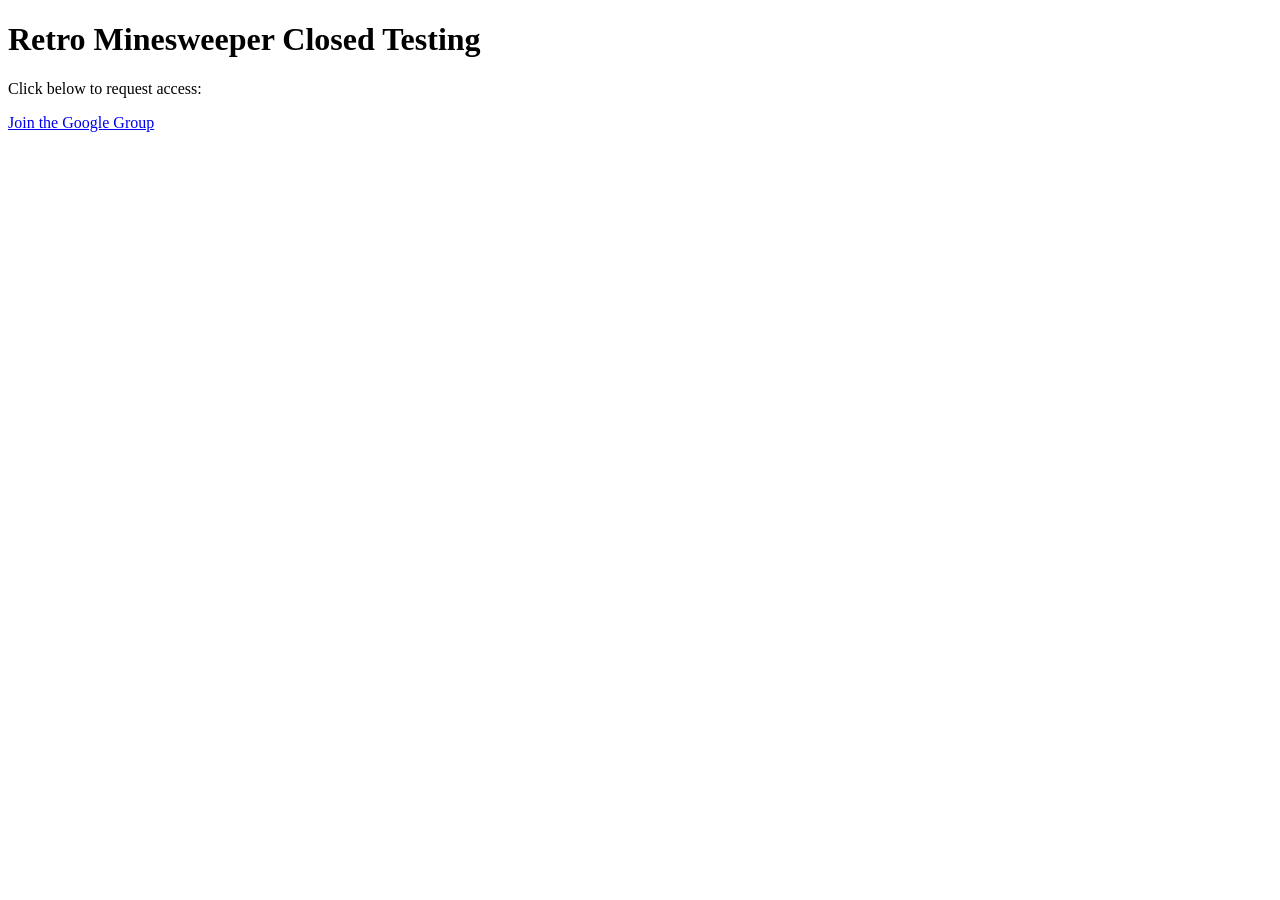
==== signup/index.html @ d08d8502 "Update index.html" ====
<!doctype html>
<html>
  <head>
    <title>Join Retro Minesweeper Testing</title>
  </head>
  <body>
    <h1>Retro Minesweeper Closed Testing</h1>
    <p>Click below to request access:</p>

    <a href="https://groups.google.com/g/retro-minesweeper-closed-testing"
       target="_blank">
      Join the Google Group
    </a>
  </body>
</html>
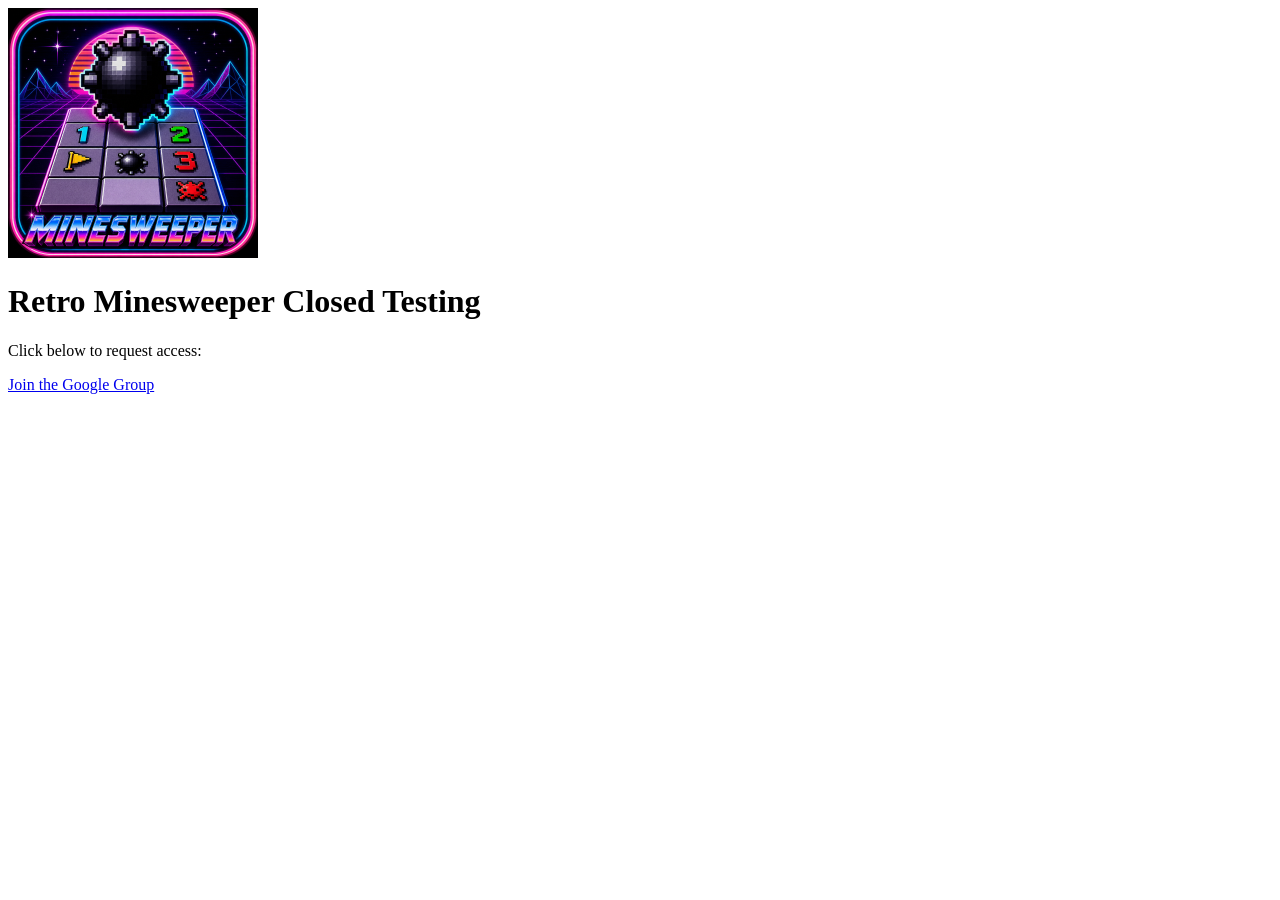
==== commit a9ff0fa3: "Update index.html" ====
--- a/signup/index.html
+++ b/signup/index.html
@@ -1,9 +1,19 @@
 <!doctype html>
 <html>
+
   <head>
-    <title>Join Retro Minesweeper Testing</title>
-  </head>
+  <meta charset="UTF-8">
+  <meta name="viewport" content="width=device-width, initial-scale=1.0">
+  <title>Retro Minesweeper 1985</title>
+  <link rel="stylesheet" href="style.css">
+  <link rel="manifest" href="manifest.json">
+  <meta name="theme-color" content="#000000">
+  <title>Join Retro Minesweeper Testing</title>
   <body>
+  <div id="menu" class="screen active">
+    <img src="titleScreen.png" class="title-img">
+  </div>
+    
     <h1>Retro Minesweeper Closed Testing</h1>
     <p>Click below to request access:</p>
 
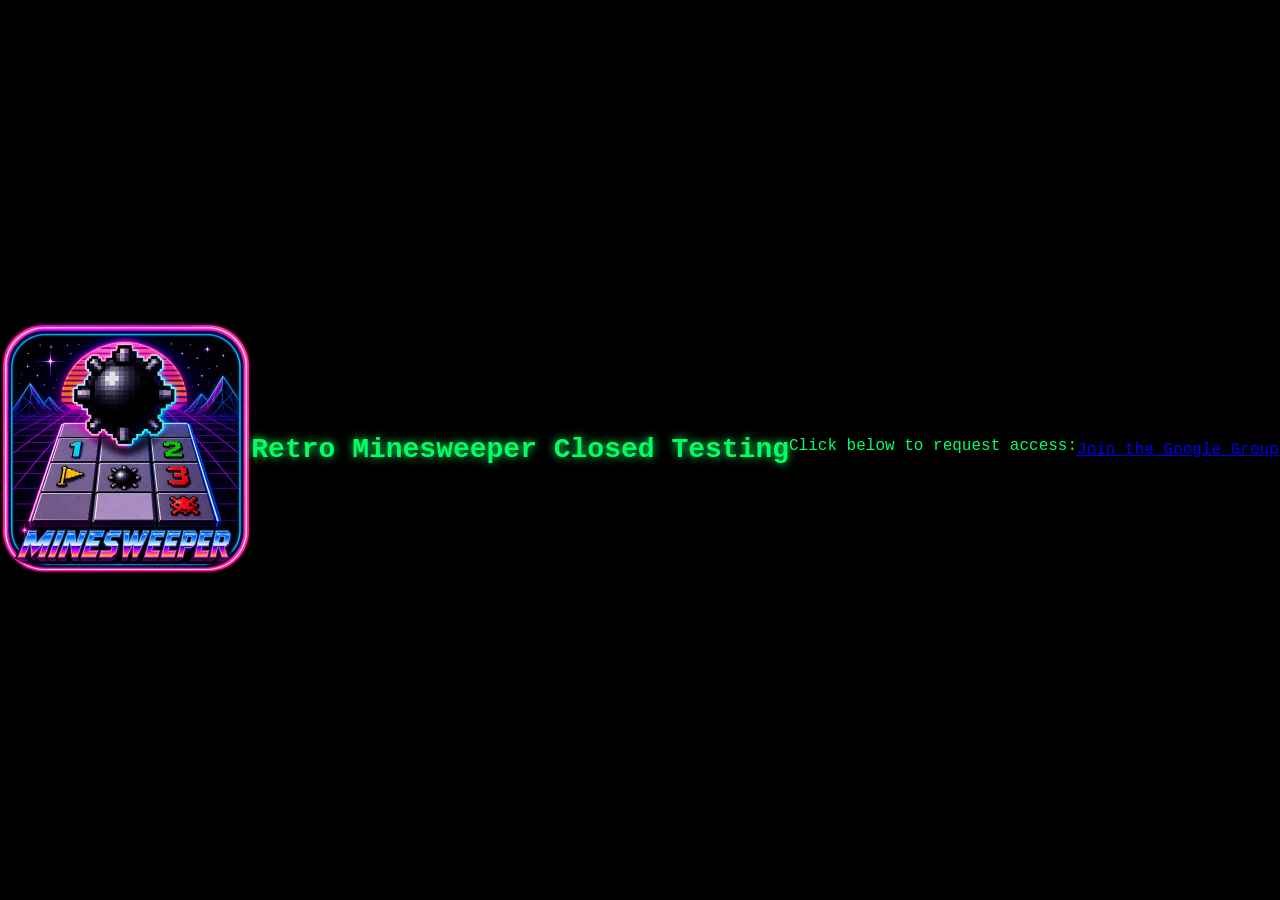
==== commit 203c9f4b: "Update index.html" ====
--- a/signup/index.html
+++ b/signup/index.html
@@ -5,7 +5,7 @@
   <meta charset="UTF-8">
   <meta name="viewport" content="width=device-width, initial-scale=1.0">
   <title>Retro Minesweeper 1985</title>
-  <link rel="stylesheet" href="style.css">
+  <link rel="stylesheet" href="styles.css">
   <link rel="manifest" href="manifest.json">
   <meta name="theme-color" content="#000000">
   <title>Join Retro Minesweeper Testing</title>
--- a/signup/styles.css
+++ b/signup/styles.css
@@ -0,0 +1,67 @@
+body {
+  background-color: #000;
+  color: #00ff66;
+  font-family: 'Courier New', monospace;
+  display: flex;
+  justify-content: center;
+  align-items: center;
+  height: 100vh;
+  margin: 0;
+  overflow: hidden;
+}
+
+.container {
+  border: 4px solid #00ff66;
+  padding: 40px;
+  width: 420px;
+  background: #111;
+  box-shadow: 0 0 20px #00ff66;
+  text-align: center;
+}
+
+h1 {
+  margin-bottom: 20px;
+  font-size: 28px;
+  text-shadow: 0 0 10px #00ff66;
+}
+
+p {
+  margin-bottom: 25px;
+  line-height: 1.5;
+}
+
+input {
+  width: 100%;
+  padding: 12px;
+  font-size: 16px;
+  background: #000;
+  border: 2px solid #00ff66;
+  color: #00ff66;
+  margin-bottom: 20px;
+  box-sizing: border-box;
+}
+
+input::placeholder {
+  color: #66ff99;
+}
+
+button {
+  background: #00ff66;
+  color: #000;
+  border: none;
+  padding: 12px 24px;
+  font-size: 18px;
+  font-weight: bold;
+  cursor: pointer;
+  transition: 0.2s;
+}
+
+button:hover {
+  background: #66ff99;
+  transform: scale(1.05);
+}
+
+#message {
+  margin-top: 20px;
+  min-height: 24px;
+}
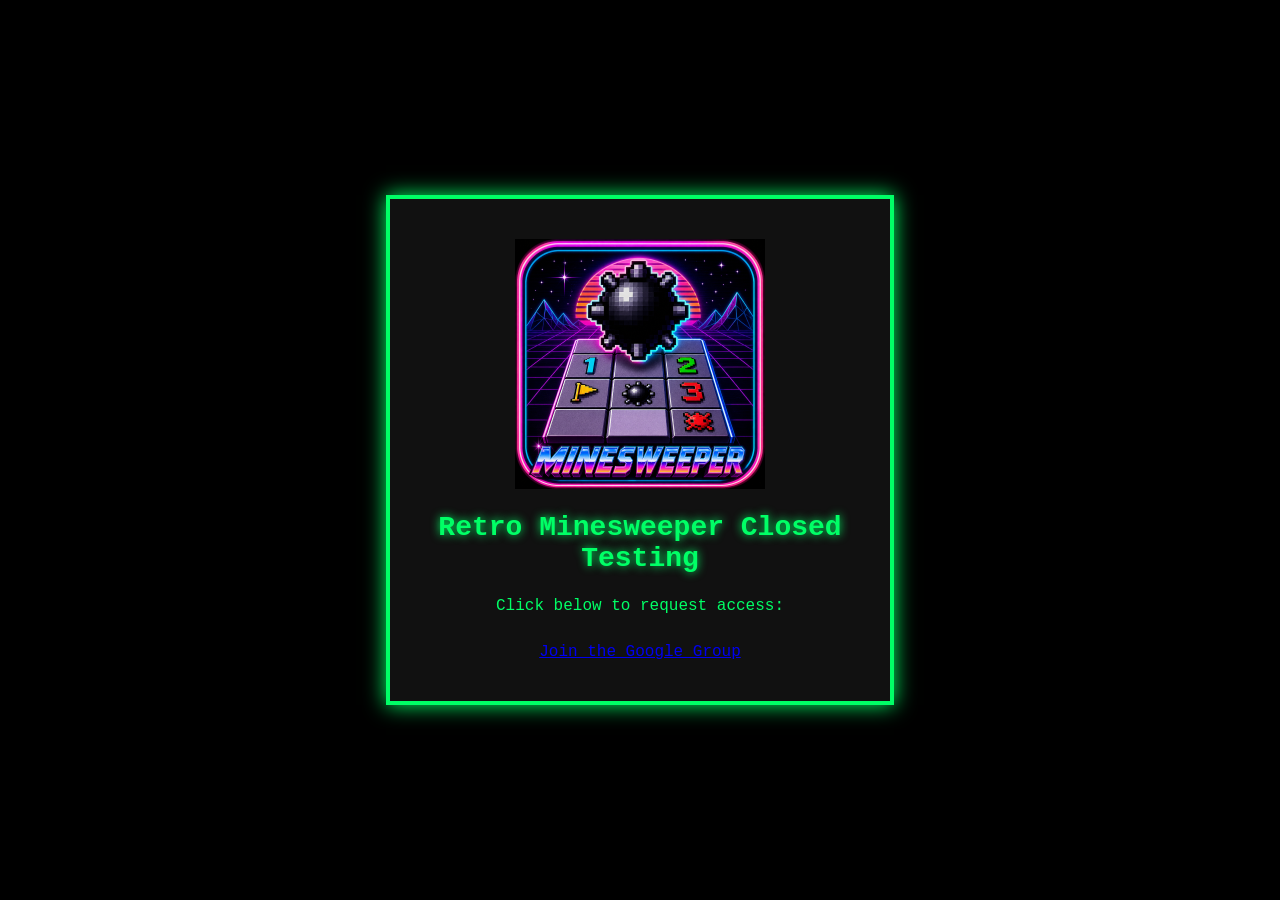
==== commit e95af340: "Update index.html" ====
--- a/signup/index.html
+++ b/signup/index.html
@@ -1,25 +1,32 @@
 <!doctype html>
-<html>
+<html lang="en">
 
-  <head>
+<head>
   <meta charset="UTF-8">
   <meta name="viewport" content="width=device-width, initial-scale=1.0">
+
   <title>Retro Minesweeper 1985</title>
   <link rel="stylesheet" href="styles.css">
   <link rel="manifest" href="manifest.json">
   <meta name="theme-color" content="#000000">
-  <title>Join Retro Minesweeper Testing</title>
-  <body>
-  <div id="menu" class="screen active">
-    <img src="titleScreen.png" class="title-img">
-  </div>
-    
+</head>
+
+<body>
+
+  <div class="container">
+
+    <img src="titleScreen.png" class="title-img" alt="Retro Minesweeper">
+
     <h1>Retro Minesweeper Closed Testing</h1>
+
     <p>Click below to request access:</p>
 
     <a href="https://groups.google.com/g/retro-minesweeper-closed-testing"
        target="_blank">
       Join the Google Group
     </a>
-  </body>
+
+  </div>
+
+</body>
 </html>
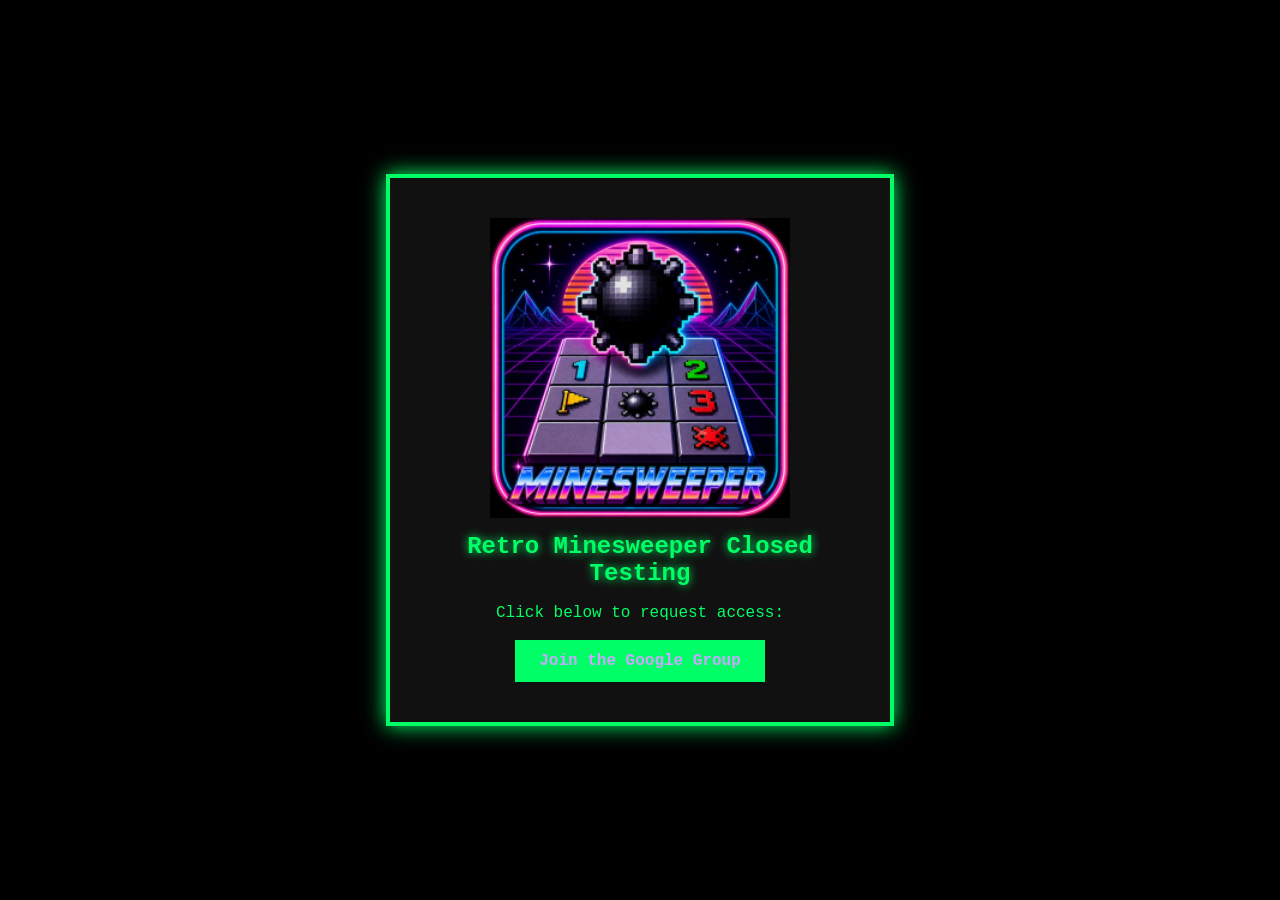
==== commit e2c2446e: "Update index.html" ====
--- a/signup/index.html
+++ b/signup/index.html
@@ -21,7 +21,7 @@
 
     <p>Click below to request access:</p>
 
-    <a href="https://groups.google.com/g/retro-minesweeper-closed-testing"
+    <a href="https://groups.google.com/g/retro-minesweeper-closed-testing/join"
        target="_blank">
       Join the Google Group
     </a>
--- a/signup/styles.css
+++ b/signup/styles.css
@@ -1,67 +1,62 @@
 body {
-  background-color: #000;
+  margin: 0;
+  background: #000;
   color: #00ff66;
   font-family: 'Courier New', monospace;
+
   display: flex;
   justify-content: center;
   align-items: center;
-  height: 100vh;
-  margin: 0;
-  overflow: hidden;
+
+  min-height: 100vh;
 }
 
+/* MAIN BOX */
 .container {
   border: 4px solid #00ff66;
   padding: 40px;
-  width: 420px;
+  width: min(420px, 90vw);
   background: #111;
   box-shadow: 0 0 20px #00ff66;
   text-align: center;
+
+  display: flex;
+  flex-direction: column;
+  align-items: center;
+  gap: 15px;
 }
 
+/* IMAGE */
+.title-img {
+  width: 100%;
+  max-width: 300px;
+  display: block;
+}
+
+/* TEXT */
 h1 {
-  margin-bottom: 20px;
-  font-size: 28px;
+  margin: 0;
+  font-size: 24px;
   text-shadow: 0 0 10px #00ff66;
 }
 
 p {
-  margin-bottom: 25px;
-  line-height: 1.5;
+  margin: 0;
+  line-height: 1.4;
 }
 
-input {
-  width: 100%;
-  padding: 12px;
-  font-size: 16px;
-  background: #000;
-  border: 2px solid #00ff66;
-  color: #00ff66;
-  margin-bottom: 20px;
-  box-sizing: border-box;
-}
-
-input::placeholder {
-  color: #66ff99;
-}
-
-button {
+/* LINK BUTTON STYLE */
+a {
+  display: inline-block;
+  padding: 12px 24px;
   background: #00ff66;
-  color: #000;
-  border: none;
-  padding: 12px 24px;
-  font-size: 18px;
+  color: #caa6ff;   /* light purple text */
+  text-decoration: none;
   font-weight: bold;
-  cursor: pointer;
   transition: 0.2s;
 }
 
-button:hover {
+a:hover {
   background: #66ff99;
   transform: scale(1.05);
 }
-
-#message {
-  margin-top: 20px;
-  min-height: 24px;
-}
